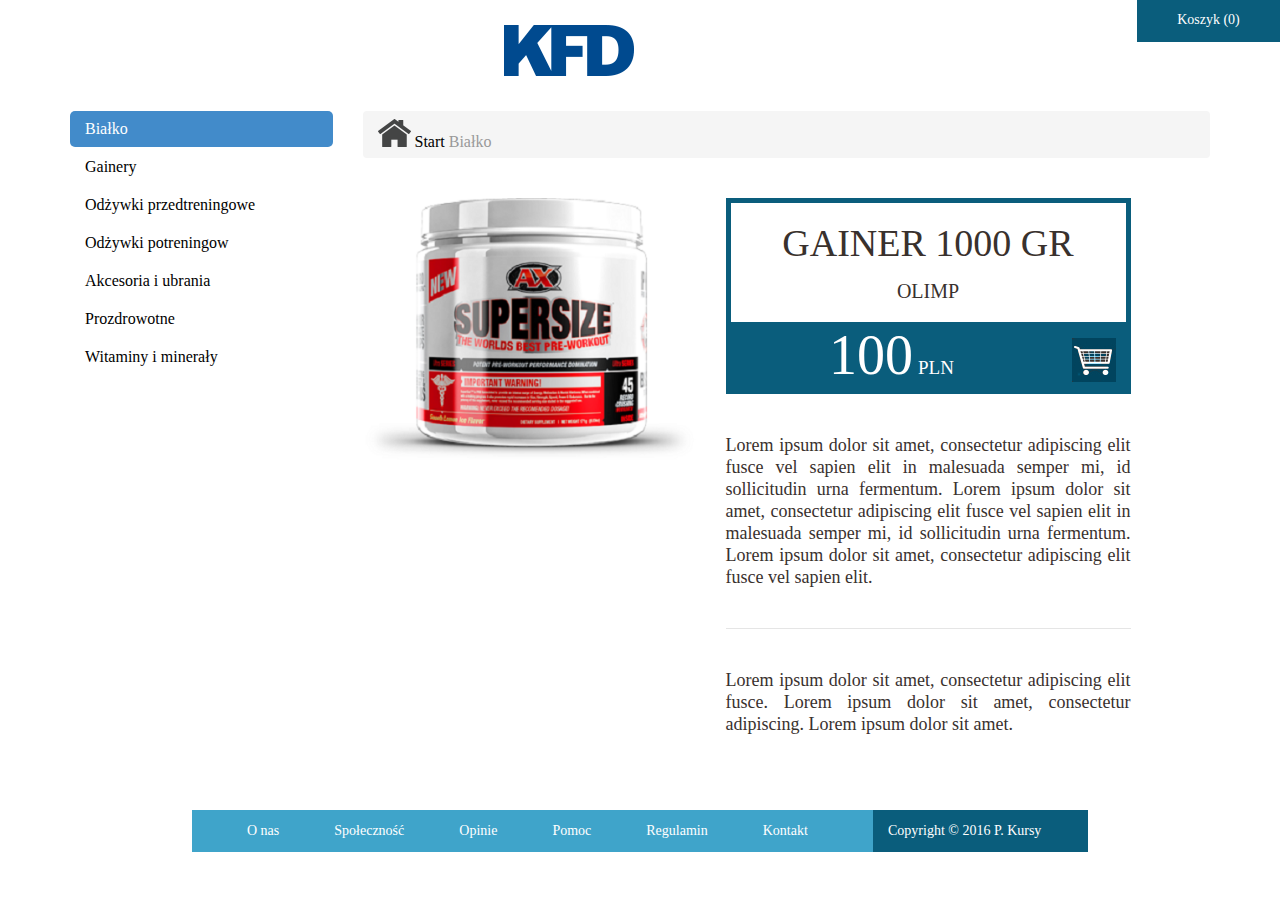
==== SklepInternetowy/SklepInternetowy/Prototype/Product.html @ 42f61ee2 "Added Content" ====
﻿<!DOCTYPE html>
<html xmlns="http://www.w3.org/1999/xhtml">
<head>
    <title></title>
    
	<link href="../Content/bootstrap.min.css" rel="stylesheet">
	<link href="../Content/Site.css" rel="stylesheet" />
</head>
<body>
    <header>
        <div style="overflow: hidden;">			
            <a id="koszykHeaderLink" href="link">
                Koszyk (0)
                <span></span>
            </a>
			<a id="indexHeaderLogo" href="link">
				<img src="../Content/Images/logo.png" class="center" />
			</a>
        </div>      
    </header>
	
	
<div class="container">
<div class="row">
    <div class="col-md-3">
      <ul class="nav nav-pills nav-stacked">
        <li class="active"><a href="#">Białko</a></li>
        <li><a href="#">Gainery</a></li>
        <li><a href="#">Odżywki przedtreningowe</a></li>
		<li><a href="#">Odżywki potreningow</a></li>
		<li><a href="#">Akcesoria i ubrania</a></li>
		<li><a href="#">Prozdrowotne</a></li>
		<li><a href="#">Witaminy i minerały</a></li>
      </ul>
    </div>
        
		
		
<div class="col-md-9">
            <nav class="breadcrumb">
		<img src="../Content/Images/minihouse.png" />
  <a class="breadcrumb-item" href="#">Start</a>
  
  <span class="breadcrumb-item active">Białko</span>
</nav>
            <section id="SekcjaKurs">
                <div id="KursLewa" >
                    <img src="../Content/Products/preworkout.png" />
                </div>
                <div id="KursPrawa">
                    <div id="KursNazwa">
                        <h1>
                            Gainer 1000 gr
                        </h1>
                        <h2>
                            OLIMP
                        </h2>
                    </div>
                    <div id="KursCena">
                        <div>
                            100<span>PLN</span>
                        </div>
                        <a href="link"></a>
                    </div>
                    <div id="KursOpis">
                        Lorem ipsum dolor sit amet, consectetur adipiscing elit fusce vel sapien elit in malesuada semper mi, id sollicitudin urna fermentum.
						Lorem ipsum dolor sit amet, consectetur adipiscing elit fusce vel sapien elit in malesuada semper mi, id sollicitudin urna fermentum.
						Lorem ipsum dolor sit amet, consectetur adipiscing elit fusce vel sapien elit.
                    </div>
                    <div id="KursInfo">
                        Lorem ipsum dolor sit amet, consectetur adipiscing elit fusce.
						Lorem ipsum dolor sit amet, consectetur adipiscing.
						Lorem ipsum dolor sit amet.
                    </div>
 
                </div>
            </section>
        </div>
    </div>
	</div>
	

    <footer>
        <nav>
            <ul>
                <li><a href="link">O nas</a></li>
				<li><a href="link">Społeczność</a></li>
				<li><a href="link">Opinie</a></li>            
                <li><a href="link">Pomoc</a></li>
                <li><a href="link">Regulamin</a></li>
				<li><a href="link">Kontakt</a></li>
            </ul>
        </nav>
			<div id="footerLogo">
        </div>
        <div id="footerCopyright">
            Copyright &copy; 2016 P. Kursy
        </div>
    </footer>
</body>
</html>
---- SklepInternetowy/SklepInternetowy/Content/Site.css ----
﻿html, body, div, span, object, iframe,
h1, h2, h3, h4, h5, h6, p, blockquote, pre,
abbr, address, cite, code,
del, dfn, em, img, ins, kbd, q, samp,
small, strong, sub, sup, var,
b, i,
dl, dt, dd, ol, ul, li,
fieldset, form, label, legend,
table, caption, tbody, tfoot, thead, tr, th, td,
article, aside, canvas, details, figcaption, figure,
footer, header, hgroup, menu, nav, section, summary,
time, mark, audio, video {
    margin: 0;
    padding: 0;
    border: 0;
    outline: 0;
    font-size: 100%;
    vertical-align: baseline;
    background: transparent;
}

body {
    line-height: 1;
}

input, select, textarea, button {
    font-family: inherit;
}

article, aside, details, figcaption, figure,
footer, header, hgroup, menu, nav, section {
    display: block;
}

    nav ul {
        list-style: none;
    }

blockquote, q {
    quotes: none;
}

    blockquote:before, blockquote:after,
    q:before, q:after {
        content: '';
        content: none;
    }

a {
    margin: 0;
    padding: 0;
    font-size: 100%;
    vertical-align: baseline;
    background: transparent;
}

/* change colours to suit your needs */
ins {
    background-color: #ff9;
    color: #000;
    text-decoration: none;
}

/* change colours to suit your needs */
mark {
    background-color: #ff9;
    color: #000;
    font-style: italic;
    font-weight: bold;
}

del {
    text-decoration: line-through;
}

abbr[title], dfn[title] {
    border-bottom: 1px dotted;
    cursor: help;
}

table {
    border-collapse: collapse;
    border-spacing: 0;
}

/* change border colour to suit your needs */
hr {
    display: block;
    height: 1px;
    border: 0;
    border-top: 1px solid #DADADA;
    margin: 1em 0;
    padding: 0;
}

input, select {
    vertical-align: middle;
}

/* Main page styles */

body {
    width: auto;
    margin: auto;
    font-family: 'Segoe UI';
}

a:hover, a:visited, a:link, a:active {
    text-decoration: none;
    color: black;
}


.clearfix:after {
    content: "";
    display: table;
    clear: both;
}

.center {
    display: block;
    margin-left: auto;
    margin-right: auto;
}

.hidden {
    display: none;
}


.navbar {
    position: relative;
    z-index: 1000;
    min-height: 50px;
    margin-bottom: 20px;
    border: 1px solid transparent;
    width: 70%;
    margin-left: auto;
    margin-right: auto;
}

.invisible {
    visibility: hidden;
}

#koszykHeaderLink {
    width: 143px;
    height: 42px;
    background-color: #0a5d7c;
    color: white;
    float: right;
    line-height: 40px;
    font-size: 14px;
    text-align: center;
}


    #koszykHeaderLink > #koszyk-header-logo {
        width: 42px;
        height: 42px;
        background-color: #585858;
        float: right;
        background-image: url(../Content/Images/koszyk_white.png);
        background-repeat: no-repeat;
        background-position: center;
    }

#indexHeaderLogo {
    margin-top: 25px;
    margin-bottom: 35px;
    display: block;
}

#baner{
    vertical-align: top;
}








#SekcjaKurs {
    width: 768px;
    float: left;
    margin-top: 20px;
}

#KursLewa {
    width: 335px;
    float: left;
    margin-right: 28px;
}

    #KursLewa img {
        height: 335px;
        float: left;
        display: block;
        width: 100%;
        height: 100%;
    }

#product-details-share {
    margin-top: 40px;
    margin-left: 62px;
    text-align: center;
    display: block;
    float: left;
    width: 280px;
}

    #product-details-share a {
        margin-top: 30px;
        background-repeat: no-repeat;
        background-position: center;
        width: 60px;
        height: 60px;
        float: left;
    }

    #product-details-share > div {
        width: 1px;
        height: 120px;
        border-left: 1px solid #E5E5E5;
        float: left;
    }

    #product-details-share a:first-child {
        margin-right: 50px;
        background-image: url(../Content/Images/fb-share.png);
    }

    #product-details-share a:last-child {
        margin-left: 50px;
        background-image: url(../Content/Images/twitter-share.png);
    }

#KursPrawa {
    float: left;
    width: 405px;
}

    #KursPrawa #KursNazwa {
        border: 5px solid #0a5d7c;
    }

        #KursPrawa #KursNazwa > h1 {
            margin-top: 20px;
            font-family: 'Segoe UI Light';
            font-size: 38px;
            text-transform: uppercase;
            font-weight: normal;
            color: #39312d;
            text-align: center;
        }

        #KursPrawa #KursNazwa > h2 {
            margin-top: 15px;
            margin-bottom: 20px;
            font-size: 20px;
            font-family: 'Segoe UI Light';
            text-transform: uppercase;
            font-weight: normal;
            color: #39312d;
            text-align: center;
        }

#KursCena {
    overflow: hidden;
}

    #KursCena > div {
        float: left;
        width: 332px;
        height: 67px;
        text-align: center;
        background-color: #0a5d7c;
        color: white;
        font-size: 56px;
        line-height: 56px;
        font-weight: normal;
    }

        #KursCena > div > span {
            font-size: 19px;
            font-family: 'Segoe UI Light';
            margin-left: 5px;
        }

    #KursCena > a {
        float: left;
        width: 73px;
        height: 67px;
        background-color: #0a5d7c;
        background-image: url(../Content/Images/koszyk-details.png);
        background-repeat: no-repeat;
        background-position: center center;
    }

#KursOpis {
    font-size: 18px;
    line-height: 22px;
    color: #39312E;
    margin-top: 40px;
    margin-bottom: 40px;
    text-align: justify;
}

#KursInfo {
    font-size: 18px;
    line-height: 22px;
    color: #39312E;
    margin-top: 40px;
    text-align: justify;
    border-top: 1px solid #E5E5E5;
    padding-top: 40px;
}

#SekcjaListaKategori {
    width: 768px;
    margin-top: 20px;
}

ul.duzaListaKursy li {
    width: 333.33px;
    height: 333.33px;
}

    ul.duzaListaKursy li a h1 {
        top: 45%;
    }

    ul.duzaListaKursy li a:hover h1 {
        top: 46%;
    }

ul.MalaListaKategorii li {
    width: 256px;
    height: 256px;
}

    ul.MalaListaKategorii li a h1 {
        top: 40%;
    }

    ul.MalaListaKategorii li a:hover h1 {
        top: 41%;
    }


ul.KursyTrzyKolumny {
    overflow: hidden;
    list-style-type: none;
    font-size: 18px;
}

    ul.KursyTrzyKolumny li {
        float: left;
        position: relative;
        /*opacity: 0.2;*/
    }

        ul.KursyTrzyKolumny li article {
            height: 100%;
        }

        ul.KursyTrzyKolumny li a.dodajDoKoszykaLink {
            position: absolute;
            right: 0;
            bottom: 0;
        }

            ul.KursyTrzyKolumny li a.dodajDoKoszykaLink img {
                z-index: 2;
                position: relative;
                vertical-align: top;
            }

        ul.KursyTrzyKolumny li a.kursSzczegolyLink {
            display: block;
            height: 100%;
        }

        ul.KursyTrzyKolumny li a h1 {
            background-color: rgba(255, 255, 255, 0.2);
            vertical-align: central;
            padding-top: 10px;
            padding-bottom: 10px;
            text-align: center;
            position: absolute;
            width: 100%;
            font-weight: normal;
            /* More intensive album title */
            /* font-family: 'Segoe UI Semibold', 'Segoe WP', 'Segoe UI'; */
            -webkit-transition: all 1s ease;
            -o-transition: all 1s ease;
            -moz-transition: all 1s ease;
            transition: all 1s ease;
        }

        ul.KursyTrzyKolumny li a:hover h1 {
            background-color: rgba(255, 255, 255, 0.85);
            -webkit-transition: all 0.5s ease;
            -o-transition: all 0.5s ease;
            -moz-transition: all 0.5s ease;
            transition: all 0.5s ease;
        }

        ul.KursyTrzyKolumny li a img.kurs {
            position: absolute;
            top: 0;
            left: 0;
            height: 100%;
            width: 100%;
            z-index: -1;
            opacity: 0.1;
            -webkit-transition: opacity 0.5s ease;
            -o-transition: opacity 0.5s ease;
            -moz-transition: opacity 0.5s ease;
            transition: opacity 0.5s ease;
        }

        ul.KursyTrzyKolumny li a:hover img.kurs {
            opacity: 0.8;
            -webkit-transition: opacity 1s ease;
            -o-transition: opacity 1s ease;
            -moz-transition: opacity 1s ease;
            transition: opacity 1s ease;
        }

ul.duzaListaKursy-bottom li {
    width: 333.33px;
    height: 333.33px;
    font-size: 15px;
}

    ul.duzaListaKursy-bottom li a h1 {
        bottom: 0px;
    }


ul.TrzyKolumnyList {
    overflow: hidden;
    list-style-type: none;
    font-size: 18px;
}

    ul.TrzyKolumnyList li {
        float: left;
        position: relative;
        /*opacity: 0.2;*/
    }

        ul.TrzyKolumnyList li article {
            height: 100%;
        }


        ul.TrzyKolumnyList li a.kursSzczegolyLink {
            display: block;
            height: 100%;
        }

        ul.TrzyKolumnyList li a h1 {
            background-color: rgba(255, 255, 255, 0);
            vertical-align: central;
            padding-top: 10px;
            padding-bottom: 10px;
            text-align: center;
            position: absolute;
            width: 100%;
            font-weight: normal;
            background-color: rgba(255, 255, 255, 0.85);
        }

        ul.TrzyKolumnyList li a:hover h1 {
            background-color: rgba(255, 255, 255, 0.85);
        }

        ul.TrzyKolumnyList li a img.kurs {
            position: absolute;
            top: 0;
            left: 0;
            height: 100%;
            width: 100%;
            z-index: -1;
        }

        ul.TrzyKolumnyList li a:hover img.kurs {
        }

.manageHeader {
    margin-bottom: 30px;
}

#zamowienia-table {
    width: 100%;
    font-size: 14px;
    line-height: 17px;
}

    #zamowienia-table tr.noweZamowienie:nth-child(3n+1) {
        background-color: #fff5bd;
        -moz-transition-duration: 3s;
        -o-transition-duration: 3s;
        -webkit-transition-duration: 3s;
        transition-duration: 3s;
    }

    #zamowienia-table tr:nth-child(3n+1) {
        background-color: #f1f1f1;
        -moz-transition-duration: 3s;
        -o-transition-duration: 3s;
        -webkit-transition-duration: 3s;
        transition-duration: 3s;
    }

        #zamowienia-table tr:nth-child(3n+1) td {
            padding: 10px;
        }

        #zamowienia-table tr:nth-child(3n) td {
            height: 35px;
        }

#search-form {
    float: right;
    padding: 2px 5px 2px 2px;
    border: 1px solid #e0e0e0;
}

    #search-form input[type=search] {
        border: none;
        height: 25px;
        width: 224px;
    }

    #search-form input[type=submit] {
        width: 20px;
        border: none;
        height: 20px;
        padding: 5px;
        background-size: 100% 100%;
        background: transparent url(Images/searchlogo.png) no-repeat;
    }

div.newFlag {
    background-image: url(Images/new.png);
    background-repeat: no-repeat;
    display: block;
    width: 100%;
    height: 100%;
    position: absolute;
    top: 0;
    left: 0;
}

div.bestsellerFlag {
    background-image: url(Images/bestseller.png);
    background-repeat: no-repeat;
    display: block;
    width: 100%;
    height: 100%;
    position: absolute;
    top: 0;
    left: 0;
}


div.SekcjaHeader {
    border-bottom: 1px solid #DADADA;
    margin-bottom: 25px;
}

    div.SekcjaHeader h1 {
    font-size: 22px;
    font-weight: bold;
    font-family: Segoe UI SemiBold;
    text-align: center;
    margin-bottom: 15px;
}
    }

#koszykTabela {
    width: 100%;
    border-collapse: collapse;
}

    #koszykTabela tr {
        border-bottom: 1px solid #DADADA;
    }

        #koszykTabela tr td {
            padding-top: 25px;
            padding-bottom: 25px;
            vertical-align: middle;
        }

            #koszykTabela tr td img {
                width: 138px;
                height: 138px;
            }

            #koszykTabela tr td:nth-child(1) {
                width: 138px;
                height: 138px;
                vertical-align: middle;
            }

            #koszykTabela tr td:nth-child(2) {
                width: 300px;
                padding-left: 15px;
                text-align: left;
            }

            #koszykTabela tr td:nth-child(3) {
                width: 60px;
                text-align: center;
            }

            #koszykTabela tr td:nth-child(4) {
                width: 160px;
                text-align: center;
            }

            #koszykTabela tr td:nth-child(5) {
                width: 70px;
                text-align: center;
            }

#koszyk-empty-message {
    margin-top: 50px;
    margin-bottom: 50px;
    margin-left: auto;
    margin-right: auto;
    text-align: center;
}

.SekcjaPrzyciski {
    overflow: hidden;
}

    .SekcjaPrzyciski :nth-child(1) {
        float: left;
    }

    .SekcjaPrzyciski :nth-child(2) {
        float: right;
    }

#CenaCalkowita {
    width: 100%;
    text-align: right;
    margin-top: 25px;
    margin-bottom: 60px;
    font-family: 'Segoe UI SemiBold';
    font-size: 18px;
}

.PrzyciskLink {
    height: 40px;
    background-color: #0a5d7c;
    color: #dfdfdf;
    text-transform: uppercase;
    font-size: 18px;
    line-height: 38px;
    padding: 2px 15px 2px 15px;
    text-align: center;
    vertical-align: middle;
}

input.PrzyciskLink {
    border: 0;
    line-height: 38px;
    height: 44px;
    cursor: pointer;
}

a.PrzyciskLink:visited, a.PrzyciskLink:link, a.PrzyciskLink:active {
    color: #dfdfdf;
}

#checkout-address-table {
    margin-left: 20px;
    margin-top: 50px;
    margin-bottom: 50px;
    border-style: none;
}

    #checkout-address-table tr {
        height: 40px;
    }

        #checkout-address-table tr td {
            vertical-align: middle;
        }

            #checkout-address-table tr td:first-child {
                padding-right: 50px;
                vertical-align: middle;
            }

            #checkout-address-table tr td:nth-child(2) {
                vertical-align: middle;
            }

            #checkout-address-table tr td:nth-child(3) {
                padding-left: 10px;
                font-size: 15px;
                color: red;
            }

    #checkout-address-table input {
        border: 1px solid gray;
        width: 250px;
        height: 20px;
        padding: 5px;
    }

    #checkout-address-table textarea {
        width: 250px;
        border: 1px solid gray;
        padding: 5px;
        margin-top: 5px;
    }

#userdata-address-table {
    margin-left: auto;
    margin-right: auto;
    text-align: left;
    margin-top: 50px;
    margin-bottom: 50px;
    border-style: none;
}

    #userdata-address-table tr {
        height: 40px;
    }

        #userdata-address-table tr td {
            vertical-align: middle;
        }

            #userdata-address-table tr td:first-child {
                padding-right: 50px;
                vertical-align: middle;
            }

            #userdata-address-table tr td:nth-child(2) {
                vertical-align: middle;
            }

            #userdata-address-table tr td:nth-child(3) {
                padding-left: 10px;
                font-size: 15px;
                color: red;
            }

    #userdata-address-table input {
        border: 1px solid gray;
        width: 250px;
        height: 20px;
        padding: 5px;
    }

    #userdata-address-table textarea {
        width: 250px;
        border: 1px solid gray;
        padding: 5px;
        margin-top: 5px;
    }

#albumedit-address-table {
    margin-left: auto;
    margin-right: auto;
    text-align: left;
    margin-top: 50px;
    margin-bottom: 50px;
    border-style: none;
}

    #albumedit-address-table tr {
        height: 40px;
    }

        #albumedit-address-table tr td {
            vertical-align: middle;
        }

            #albumedit-address-table tr td:first-child {
                padding-right: 50px;
                vertical-align: middle;
            }

            #albumedit-address-table tr td:nth-child(2) {
                vertical-align: middle;
            }

            #albumedit-address-table tr td:nth-child(3) {
                padding-left: 10px;
                font-size: 15px;
                color: red;
            }

    #albumedit-address-table input {
        border: 1px solid gray;
        width: 250px;
        height: 20px;
        padding: 5px;
    }

    #albumedit-address-table textarea {
        width: 250px;
        border: 1px solid gray;
        padding: 5px;
        margin-top: 5px;
    }

    #albumedit-address-table select {
        width: 100%;
        height: 30px;
    }

div.upload {
    width: 157px;
    height: 57px;
    background: url(Images/upload.png);
    overflow: hidden;
    text-align: center;
    margin-left: auto;
    margin-right: auto;
    margin-top: 20px;
}

div.upload input {
    display: block !important;
    width: 157px !important;
    height: 57px !important;
    opacity: 0 !important;
    overflow: hidden !important;
}

#login-error {
    color: red;
    margin-top: 25px;
    text-align: center;
}


    #login-error .validation-summary-errors li {
        list-style-type: none;
        font-size: 14px;
    }

.error-summary-centered{
    text-align: center;
}

.error-summary-centered .validation-summary-errors li {
        list-style-type: none;
        font-size: 14px;
    }

#login-table {
    margin-left: 20px;
    margin-top: 50px;
    margin-bottom: 20px;
    border-style: none;
}

    #login-table tr {
        height: 40px;
    }

        #login-table tr td {
            vertical-align: middle;
        }

        #login-table tr:not(:nth-child(3)) td:first-child {
            padding-right: 50px;
            vertical-align: middle;
        }

        #login-table tr td:nth-child(2) {
            vertical-align: middle;
        }

        #login-table tr td:nth-child(3) {
            padding-left: 10px;
            font-size: 15px;
            color: red;
        }

        #login-table tr:nth-child(3) td {
            text-align: right;
            padding: 10px;
        }

    #login-table input {
        border: 1px solid gray;
        width: 250px;
        height: 20px;
        padding: 5px;
    }

        #login-table input[type=checkbox] {
            width: 40px;
        }

    #login-table textarea {
        width: 250px;
        border: 1px solid gray;
        padding: 5px;
        margin-top: 5px;
    }

    #login-table .login-validation-message {
        margin-bottom: 7px;
        color: red !important;
        font-size: 14px;
    }

    #login-table .text-danger {
        text-decoration: none;
    }

#login-header {
}

    #login-header div {
        line-height: 40px;
        padding-right: 15px;
        color: #39312e;
        font-size: 10pt;
        float: right;
    }

#password-table {
    margin-left: 20px;
    margin-top: 50px;
    margin-bottom: 50px;
    border-style: none;
}

    #password-table tr {
        height: 40px;
    }

        #password-table tr td {
            vertical-align: middle;
        }

        #password-table tr:not(:nth-child(3)) td:first-child {
            padding-right: 50px;
            vertical-align: middle;
        }

        #password-table tr td:nth-child(2) {
            vertical-align: middle;
        }

        #password-table tr td:nth-child(3) {
            padding-left: 10px;
            font-size: 15px;
            color: red;
        }

    #password-table input {
        border: 1px solid gray;
        width: 250px;
        height: 20px;
        padding: 5px;
    }

        #password-table input[type=checkbox] {
            width: 40px;
        }

    #password-table textarea {
        width: 250px;
        border: 1px solid gray;
        padding: 5px;
        margin-top: 5px;
    }

    #password-table .login-validation-message {
        margin-bottom: 7px;
        color: red !important;
        font-size: 14px;
    }

    #password-table .text-danger {
        text-decoration: none;
    }

.manage-error {
    color: red;
    margin-top: 25px;
    text-align: center;
}

    .manage-error .validation-summary-errors li {
        list-style-type: none;
        font-size: 14px;
    }

.manage-message {
    color: darkgreen;
    margin-top: 25px;
    text-align: center;
}

 .manageLink {
            height: 42px;
            float: left;
            line-height: 40px;
            font-size: 14px;
            padding-left: 40px;
            padding-right: 10px;
            background-color: #0a5d7c;
            color: white;
        }

a.manageLink, a.manageLink:hover, a.manageLink:visited {
            color: white;
        }

.SekcjaKoszyk .validation-summary-errors {
    color: red;
    margin-left: 30px;
    margin-bottom: 40px;
    margin-top: 40px;
}

footer {
    width: 70%;
    height: 42px;
    background-color: #3fa4ca;
    margin-top: 75px;
    /*overflow: hidden;*/
	margin-left: auto;
	margin-right:auto;
}

    footer nav {
        display: table;
        overflow: hidden;
        height: 100%;
        float: left;
    }

        footer nav ul {
            display: table-cell;
            vertical-align: middle;
        }

            footer nav ul li {
                font-size: 14px;
                color: white;
                float: left;
                margin-left: 55px;
            }

                footer nav ul li a, footer nav ul li a:hover, footer nav ul li a:visited, footer nav ul li a:active, footer nav ul li a:link {
                    color: white;
                }

                    footer nav ul li a:hover {
                        text-decoration: underline;
                        color: white;
                    }

                    footer nav ul li a:visited {
                        color: white;
                    }

    footer #footerLogo {
        float: right;
        margin-top: 8px;
    }

    footer #footerCopyright {
        width: 215px;
        float: right;
        background-color: #0a5d7c;
        line-height: 42px;
        height: 100%;
        font-size: 14px;
        color: white;
        padding-left: 15px;
    }

.submitLink {
    background-color: transparent;
    border: none !important;
    color: black;
    cursor: pointer;
    font-size: 16px;
    text-align: right;
}
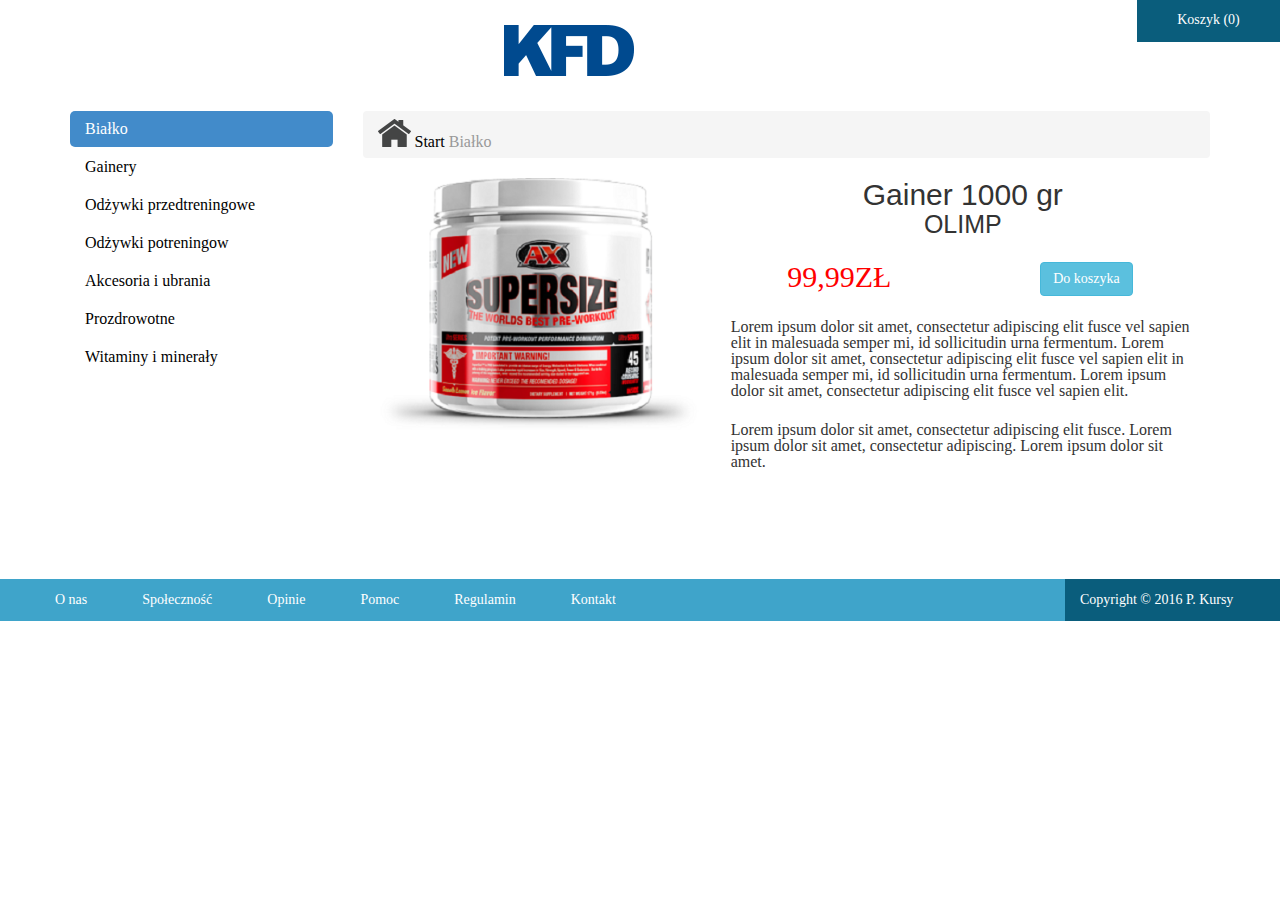
==== commit a1e809a8: "Added DetailsView" ====
--- a/SklepInternetowy/SklepInternetowy/Prototype/Product.html
+++ b/SklepInternetowy/SklepInternetowy/Prototype/Product.html
@@ -43,40 +43,56 @@
   
   <span class="breadcrumb-item active">Białko</span>
 </nav>
-            <section id="SekcjaKurs">
-                <div id="KursLewa" >
-                    <img src="../Content/Products/preworkout.png" />
+
+
+            <div class="col-md-5">
+                    <img src="../Content/Products/preworkout.png" style="width:100%;height:100%" />
                 </div>
-                <div id="KursPrawa">
-                    <div id="KursNazwa">
-                        <h1>
+                <div class="col-md-7">
+                    <div class="row">
+					<div class="col-md-12">
+                        <h1 id="product-name">
                             Gainer 1000 gr
                         </h1>
-                        <h2>
+                        <h2 id="producer-name">
                             OLIMP
                         </h2>
-                    </div>
-                    <div id="KursCena">
-                        <div>
-                            100<span>PLN</span>
-                        </div>
-                        <a href="link"></a>
-                    </div>
-                    <div id="KursOpis">
+                   </div>
+				   </div>
+				   <div class="row" id="row-margin">
+				   <div class="col-md-6" id="product-price">
+				   
+                            99,99<span>ZŁ</span>
+							
+					</div>
+					<div class="col-md-6" id="button-center">
+							<button type="button" class="btn btn-info">Do koszyka</button>
+					</div>
+					</div>
+					
+					
+                        
+                    
+                    <div class="row" id="row-margin">
+					<div class="col-md-12">
                         Lorem ipsum dolor sit amet, consectetur adipiscing elit fusce vel sapien elit in malesuada semper mi, id sollicitudin urna fermentum.
 						Lorem ipsum dolor sit amet, consectetur adipiscing elit fusce vel sapien elit in malesuada semper mi, id sollicitudin urna fermentum.
 						Lorem ipsum dolor sit amet, consectetur adipiscing elit fusce vel sapien elit.
                     </div>
-                    <div id="KursInfo">
+					</div>
+                    <div class="row" id="row-margin">
+					<div class="col-md-12">
                         Lorem ipsum dolor sit amet, consectetur adipiscing elit fusce.
 						Lorem ipsum dolor sit amet, consectetur adipiscing.
 						Lorem ipsum dolor sit amet.
                     </div>
+					</div>
  
                 </div>
-            </section>
-        </div>
+           
+        
     </div>
+	</div>
 	</div>
 	
 
--- a/SklepInternetowy/SklepInternetowy/Content/Site.css
+++ b/SklepInternetowy/SklepInternetowy/Content/Site.css
@@ -10,1093 +10,1046 @@
 article, aside, canvas, details, figcaption, figure,
 footer, header, hgroup, menu, nav, section, summary,
 time, mark, audio, video {
-    margin: 0;
-    padding: 0;
-    border: 0;
-    outline: 0;
-    font-size: 100%;
-    vertical-align: baseline;
-    background: transparent;
+	margin: 0;
+	padding: 0;
+	border: 0;
+	outline: 0;
+	font-size: 100%;
+	vertical-align: baseline;
+	background: transparent;
 }
 
 body {
-    line-height: 1;
+	line-height: 1;
 }
 
 input, select, textarea, button {
-    font-family: inherit;
+	font-family: inherit;
 }
 
 article, aside, details, figcaption, figure,
 footer, header, hgroup, menu, nav, section {
-    display: block;
-}
-
-    nav ul {
-        list-style: none;
-    }
+	display: block;
+}
+
+	nav ul {
+		list-style: none;
+	}
 
 blockquote, q {
-    quotes: none;
-}
-
-    blockquote:before, blockquote:after,
-    q:before, q:after {
-        content: '';
-        content: none;
-    }
+	quotes: none;
+}
+
+	blockquote:before, blockquote:after,
+	q:before, q:after {
+		content: '';
+		content: none;
+	}
 
 a {
-    margin: 0;
-    padding: 0;
-    font-size: 100%;
-    vertical-align: baseline;
-    background: transparent;
+	margin: 0;
+	padding: 0;
+	font-size: 100%;
+	vertical-align: baseline;
+	background: transparent;
 }
 
 /* change colours to suit your needs */
 ins {
-    background-color: #ff9;
-    color: #000;
-    text-decoration: none;
+	background-color: #ff9;
+	color: #000;
+	text-decoration: none;
 }
 
 /* change colours to suit your needs */
 mark {
-    background-color: #ff9;
-    color: #000;
-    font-style: italic;
-    font-weight: bold;
+	background-color: #ff9;
+	color: #000;
+	font-style: italic;
+	font-weight: bold;
 }
 
 del {
-    text-decoration: line-through;
+	text-decoration: line-through;
 }
 
 abbr[title], dfn[title] {
-    border-bottom: 1px dotted;
-    cursor: help;
+	border-bottom: 1px dotted;
+	cursor: help;
 }
 
 table {
-    border-collapse: collapse;
-    border-spacing: 0;
+	border-collapse: collapse;
+	border-spacing: 0;
 }
 
 /* change border colour to suit your needs */
 hr {
-    display: block;
-    height: 1px;
-    border: 0;
-    border-top: 1px solid #DADADA;
-    margin: 1em 0;
-    padding: 0;
+	display: block;
+	height: 1px;
+	border: 0;
+	border-top: 1px solid #DADADA;
+	margin: 1em 0;
+	padding: 0;
 }
 
 input, select {
-    vertical-align: middle;
+	vertical-align: middle;
 }
 
 /* Main page styles */
 
 body {
-    width: auto;
-    margin: auto;
-    font-family: 'Segoe UI';
+	width: auto;
+	margin: auto;
+	font-family: 'Segoe UI';
 }
 
 a:hover, a:visited, a:link, a:active {
-    text-decoration: none;
-    color: black;
+	text-decoration: none;
+	color: black;
 }
 
 
 .clearfix:after {
-    content: "";
-    display: table;
-    clear: both;
+	content: "";
+	display: table;
+	clear: both;
 }
 
 .center {
-    display: block;
-    margin-left: auto;
-    margin-right: auto;
+	display: block;
+	margin-left: auto;
+	margin-right: auto;
 }
 
 .hidden {
-    display: none;
+	display: none;
 }
 
 
 .navbar {
-    position: relative;
-    z-index: 1000;
-    min-height: 50px;
-    margin-bottom: 20px;
-    border: 1px solid transparent;
-    width: 70%;
-    margin-left: auto;
-    margin-right: auto;
+	position: relative;
+	z-index: 1000;
+	min-height: 50px;
+	margin-bottom: 20px;
+	border: 1px solid transparent;
+	width: 70%;
+	margin-left: auto;
+	margin-right: auto;
 }
 
 .invisible {
-    visibility: hidden;
+	visibility: hidden;
 }
 
 #koszykHeaderLink {
-    width: 143px;
-    height: 42px;
-    background-color: #0a5d7c;
-    color: white;
-    float: right;
-    line-height: 40px;
-    font-size: 14px;
-    text-align: center;
-}
-
-
-    #koszykHeaderLink > #koszyk-header-logo {
-        width: 42px;
-        height: 42px;
-        background-color: #585858;
-        float: right;
-        background-image: url(../Content/Images/koszyk_white.png);
-        background-repeat: no-repeat;
-        background-position: center;
-    }
+	width: 143px;
+	height: 42px;
+	background-color: #0a5d7c;
+	color: white;
+	float: right;
+	line-height: 40px;
+	font-size: 14px;
+	text-align: center;
+}
+
+
+	#koszykHeaderLink > #koszyk-header-logo {
+		width: 42px;
+		height: 42px;
+		background-color: #585858;
+		float: right;
+		background-image: url(../Content/Images/koszyk_white.png);
+		background-repeat: no-repeat;
+		background-position: center;
+	}
 
 #indexHeaderLogo {
-    margin-top: 25px;
-    margin-bottom: 35px;
-    display: block;
+	margin-top: 25px;
+	margin-bottom: 35px;
+	display: block;
 }
 
 #baner{
-    vertical-align: top;
-}
-
-
-
-
-
-
+	vertical-align: top;
+}
 
 
 #SekcjaKurs {
-    width: 768px;
-    float: left;
-    margin-top: 20px;
+	width: 768px;
+	float: left;
+	margin-top: 20px;
 }
 
 #KursLewa {
-    width: 335px;
-    float: left;
-    margin-right: 28px;
-}
-
-    #KursLewa img {
-        height: 335px;
-        float: left;
-        display: block;
-        width: 100%;
-        height: 100%;
-    }
+	width: 335px;
+	float: left;
+	margin-right: 28px;
+}
+
+	#KursLewa img {
+		height: 335px;
+		float: left;
+		display: block;
+		width: 100%;
+		height: 100%;
+	}
 
 #product-details-share {
-    margin-top: 40px;
-    margin-left: 62px;
-    text-align: center;
-    display: block;
-    float: left;
-    width: 280px;
-}
-
-    #product-details-share a {
-        margin-top: 30px;
-        background-repeat: no-repeat;
-        background-position: center;
-        width: 60px;
-        height: 60px;
-        float: left;
-    }
-
-    #product-details-share > div {
-        width: 1px;
-        height: 120px;
-        border-left: 1px solid #E5E5E5;
-        float: left;
-    }
-
-    #product-details-share a:first-child {
-        margin-right: 50px;
-        background-image: url(../Content/Images/fb-share.png);
-    }
-
-    #product-details-share a:last-child {
-        margin-left: 50px;
-        background-image: url(../Content/Images/twitter-share.png);
-    }
+	margin-top: 40px;
+	margin-left: 62px;
+	text-align: center;
+	display: block;
+	float: left;
+	width: 280px;
+}
+
+	#product-details-share a {
+		margin-top: 30px;
+		background-repeat: no-repeat;
+		background-position: center;
+		width: 60px;
+		height: 60px;
+		float: left;
+	}
+
+	#product-details-share > div {
+		width: 1px;
+		height: 120px;
+		border-left: 1px solid #E5E5E5;
+		float: left;
+	}
+
+	#product-details-share a:first-child {
+		margin-right: 50px;
+		background-image: url(../Content/Images/fb-share.png);
+	}
+
+	#product-details-share a:last-child {
+		margin-left: 50px;
+		background-image: url(../Content/Images/twitter-share.png);
+	}
 
 #KursPrawa {
-    float: left;
-    width: 405px;
-}
-
-    #KursPrawa #KursNazwa {
-        border: 5px solid #0a5d7c;
-    }
-
-        #KursPrawa #KursNazwa > h1 {
-            margin-top: 20px;
-            font-family: 'Segoe UI Light';
-            font-size: 38px;
-            text-transform: uppercase;
-            font-weight: normal;
-            color: #39312d;
-            text-align: center;
-        }
-
-        #KursPrawa #KursNazwa > h2 {
-            margin-top: 15px;
-            margin-bottom: 20px;
-            font-size: 20px;
-            font-family: 'Segoe UI Light';
-            text-transform: uppercase;
-            font-weight: normal;
-            color: #39312d;
-            text-align: center;
-        }
+	float: left;
+	width: 405px;
+}
+
+	#KursPrawa #KursNazwa {
+		border: 5px solid #0a5d7c;
+	}
+
+		#KursPrawa #KursNazwa > h1 {
+			margin-top: 20px;
+			font-family: 'Segoe UI Light';
+			font-size: 38px;
+			text-transform: uppercase;
+			font-weight: normal;
+			color: #39312d;
+			text-align: center;
+		}
+
+		#KursPrawa #KursNazwa > h2 {
+			margin-top: 15px;
+			margin-bottom: 20px;
+			font-size: 20px;
+			font-family: 'Segoe UI Light';
+			text-transform: uppercase;
+			font-weight: normal;
+			color: #39312d;
+			text-align: center;
+		}
 
 #KursCena {
-    overflow: hidden;
-}
-
-    #KursCena > div {
-        float: left;
-        width: 332px;
-        height: 67px;
-        text-align: center;
-        background-color: #0a5d7c;
-        color: white;
-        font-size: 56px;
-        line-height: 56px;
-        font-weight: normal;
-    }
-
-        #KursCena > div > span {
-            font-size: 19px;
-            font-family: 'Segoe UI Light';
-            margin-left: 5px;
-        }
-
-    #KursCena > a {
-        float: left;
-        width: 73px;
-        height: 67px;
-        background-color: #0a5d7c;
-        background-image: url(../Content/Images/koszyk-details.png);
-        background-repeat: no-repeat;
-        background-position: center center;
-    }
+	overflow: hidden;
+}
+
+	#KursCena > div {
+		float: left;
+		width: 332px;
+		height: 67px;
+		text-align: center;
+		background-color: #0a5d7c;
+		color: white;
+		font-size: 56px;
+		line-height: 56px;
+		font-weight: normal;
+	}
+
+		#KursCena > div > span {
+			font-size: 19px;
+			font-family: 'Segoe UI Light';
+			margin-left: 5px;
+		}
+
+	#KursCena > a {
+		float: left;
+		width: 73px;
+		height: 67px;
+		background-color: #0a5d7c;
+		background-image: url(../Content/Images/koszyk-details.png);
+		background-repeat: no-repeat;
+		background-position: center center;
+	}
 
 #KursOpis {
-    font-size: 18px;
-    line-height: 22px;
-    color: #39312E;
-    margin-top: 40px;
-    margin-bottom: 40px;
-    text-align: justify;
+	font-size: 18px;
+	line-height: 22px;
+	color: #39312E;
+	margin-top: 40px;
+	margin-bottom: 40px;
+	text-align: justify;
 }
 
 #KursInfo {
-    font-size: 18px;
-    line-height: 22px;
-    color: #39312E;
-    margin-top: 40px;
-    text-align: justify;
-    border-top: 1px solid #E5E5E5;
-    padding-top: 40px;
+	font-size: 18px;
+	line-height: 22px;
+	color: #39312E;
+	margin-top: 40px;
+	text-align: justify;
+	border-top: 1px solid #E5E5E5;
+	padding-top: 40px;
 }
 
 #SekcjaListaKategori {
-    width: 768px;
-    margin-top: 20px;
-}
-
-ul.duzaListaKursy li {
-    width: 333.33px;
-    height: 333.33px;
-}
-
-    ul.duzaListaKursy li a h1 {
-        top: 45%;
-    }
-
-    ul.duzaListaKursy li a:hover h1 {
-        top: 46%;
-    }
+	width: 768px;
+	margin-top: 20px;
+}
+
 
 ul.MalaListaKategorii li {
-    width: 256px;
-    height: 256px;
-}
-
-    ul.MalaListaKategorii li a h1 {
-        top: 40%;
-    }
-
-    ul.MalaListaKategorii li a:hover h1 {
-        top: 41%;
-    }
-
-
-ul.KursyTrzyKolumny {
-    overflow: hidden;
-    list-style-type: none;
-    font-size: 18px;
-}
-
-    ul.KursyTrzyKolumny li {
-        float: left;
-        position: relative;
-        /*opacity: 0.2;*/
-    }
-
-        ul.KursyTrzyKolumny li article {
-            height: 100%;
-        }
-
-        ul.KursyTrzyKolumny li a.dodajDoKoszykaLink {
-            position: absolute;
-            right: 0;
-            bottom: 0;
-        }
-
-            ul.KursyTrzyKolumny li a.dodajDoKoszykaLink img {
-                z-index: 2;
-                position: relative;
-                vertical-align: top;
-            }
-
-        ul.KursyTrzyKolumny li a.kursSzczegolyLink {
-            display: block;
-            height: 100%;
-        }
-
-        ul.KursyTrzyKolumny li a h1 {
-            background-color: rgba(255, 255, 255, 0.2);
-            vertical-align: central;
-            padding-top: 10px;
-            padding-bottom: 10px;
-            text-align: center;
-            position: absolute;
-            width: 100%;
-            font-weight: normal;
-            /* More intensive album title */
-            /* font-family: 'Segoe UI Semibold', 'Segoe WP', 'Segoe UI'; */
-            -webkit-transition: all 1s ease;
-            -o-transition: all 1s ease;
-            -moz-transition: all 1s ease;
-            transition: all 1s ease;
-        }
-
-        ul.KursyTrzyKolumny li a:hover h1 {
-            background-color: rgba(255, 255, 255, 0.85);
-            -webkit-transition: all 0.5s ease;
-            -o-transition: all 0.5s ease;
-            -moz-transition: all 0.5s ease;
-            transition: all 0.5s ease;
-        }
-
-        ul.KursyTrzyKolumny li a img.kurs {
-            position: absolute;
-            top: 0;
-            left: 0;
-            height: 100%;
-            width: 100%;
-            z-index: -1;
-            opacity: 0.1;
-            -webkit-transition: opacity 0.5s ease;
-            -o-transition: opacity 0.5s ease;
-            -moz-transition: opacity 0.5s ease;
-            transition: opacity 0.5s ease;
-        }
-
-        ul.KursyTrzyKolumny li a:hover img.kurs {
-            opacity: 0.8;
-            -webkit-transition: opacity 1s ease;
-            -o-transition: opacity 1s ease;
-            -moz-transition: opacity 1s ease;
-            transition: opacity 1s ease;
-        }
-
-ul.duzaListaKursy-bottom li {
-    width: 333.33px;
-    height: 333.33px;
-    font-size: 15px;
-}
-
-    ul.duzaListaKursy-bottom li a h1 {
-        bottom: 0px;
-    }
-
-
-ul.TrzyKolumnyList {
-    overflow: hidden;
-    list-style-type: none;
-    font-size: 18px;
-}
-
-    ul.TrzyKolumnyList li {
-        float: left;
-        position: relative;
-        /*opacity: 0.2;*/
-    }
-
-        ul.TrzyKolumnyList li article {
-            height: 100%;
-        }
-
-
-        ul.TrzyKolumnyList li a.kursSzczegolyLink {
-            display: block;
-            height: 100%;
-        }
-
-        ul.TrzyKolumnyList li a h1 {
-            background-color: rgba(255, 255, 255, 0);
-            vertical-align: central;
-            padding-top: 10px;
-            padding-bottom: 10px;
-            text-align: center;
-            position: absolute;
-            width: 100%;
-            font-weight: normal;
-            background-color: rgba(255, 255, 255, 0.85);
-        }
-
-        ul.TrzyKolumnyList li a:hover h1 {
-            background-color: rgba(255, 255, 255, 0.85);
-        }
-
-        ul.TrzyKolumnyList li a img.kurs {
-            position: absolute;
-            top: 0;
-            left: 0;
-            height: 100%;
-            width: 100%;
-            z-index: -1;
-        }
-
-        ul.TrzyKolumnyList li a:hover img.kurs {
-        }
+	width: 256px;
+	height: 256px;
+}
+
+	ul.MalaListaKategorii li a h1 {
+		top: 40%;
+	}
+
+	ul.MalaListaKategorii li a:hover h1 {
+		top: 41%;
+	}
+
 
 .manageHeader {
-    margin-bottom: 30px;
+	margin-bottom: 30px;
 }
 
 #zamowienia-table {
-    width: 100%;
-    font-size: 14px;
-    line-height: 17px;
-}
-
-    #zamowienia-table tr.noweZamowienie:nth-child(3n+1) {
-        background-color: #fff5bd;
-        -moz-transition-duration: 3s;
-        -o-transition-duration: 3s;
-        -webkit-transition-duration: 3s;
-        transition-duration: 3s;
-    }
-
-    #zamowienia-table tr:nth-child(3n+1) {
-        background-color: #f1f1f1;
-        -moz-transition-duration: 3s;
-        -o-transition-duration: 3s;
-        -webkit-transition-duration: 3s;
-        transition-duration: 3s;
-    }
-
-        #zamowienia-table tr:nth-child(3n+1) td {
-            padding: 10px;
-        }
-
-        #zamowienia-table tr:nth-child(3n) td {
-            height: 35px;
-        }
+	width: 100%;
+	font-size: 14px;
+	line-height: 17px;
+}
+
+	#zamowienia-table tr.noweZamowienie:nth-child(3n+1) {
+		background-color: #fff5bd;
+		-moz-transition-duration: 3s;
+		-o-transition-duration: 3s;
+		-webkit-transition-duration: 3s;
+		transition-duration: 3s;
+	}
+
+	#zamowienia-table tr:nth-child(3n+1) {
+		background-color: #f1f1f1;
+		-moz-transition-duration: 3s;
+		-o-transition-duration: 3s;
+		-webkit-transition-duration: 3s;
+		transition-duration: 3s;
+	}
+
+		#zamowienia-table tr:nth-child(3n+1) td {
+			padding: 10px;
+		}
+
+		#zamowienia-table tr:nth-child(3n) td {
+			height: 35px;
+		}
 
 #search-form {
-    float: right;
-    padding: 2px 5px 2px 2px;
-    border: 1px solid #e0e0e0;
-}
-
-    #search-form input[type=search] {
-        border: none;
-        height: 25px;
-        width: 224px;
-    }
-
-    #search-form input[type=submit] {
-        width: 20px;
-        border: none;
-        height: 20px;
-        padding: 5px;
-        background-size: 100% 100%;
-        background: transparent url(Images/searchlogo.png) no-repeat;
-    }
+	float: right;
+	padding: 2px 5px 2px 2px;
+	border: 1px solid #e0e0e0;
+}
+
+	#search-form input[type=search] {
+		border: none;
+		height: 25px;
+		width: 224px;
+	}
+
+	#search-form input[type=submit] {
+		width: 20px;
+		border: none;
+		height: 20px;
+		padding: 5px;
+		background-size: 100% 100%;
+		background: transparent url(Images/searchlogo.png) no-repeat;
+	}
 
 div.newFlag {
-    background-image: url(Images/new.png);
-    background-repeat: no-repeat;
-    display: block;
-    width: 100%;
-    height: 100%;
-    position: absolute;
-    top: 0;
-    left: 0;
+	background-image: url(Images/new.png);
+	background-repeat: no-repeat;
+	display: block;
+	width: 100px;
+	height: 100px;
+	position: absolute;
+	top: 0;
+	left: 0;
+	z-index:2;
 }
 
 div.bestsellerFlag {
-    background-image: url(Images/bestseller.png);
-    background-repeat: no-repeat;
-    display: block;
-    width: 100%;
-    height: 100%;
-    position: absolute;
-    top: 0;
-    left: 0;
+	background-image: url(Images/bestseller.png);
+	background-repeat: no-repeat;
+	display: block;
+	width: 100px;
+	height: 100px;
+	position: absolute;
+	top: 0;
+	left: 0;
+	z-index: 2;
 }
 
 
 div.SekcjaHeader {
-    border-bottom: 1px solid #DADADA;
-    margin-bottom: 25px;
-}
-
-    div.SekcjaHeader h1 {
-    font-size: 22px;
-    font-weight: bold;
-    font-family: Segoe UI SemiBold;
-    text-align: center;
-    margin-bottom: 15px;
-}
-    }
+	border-bottom: 1px solid #DADADA;
+	margin-bottom: 25px;
+}
+
+	div.SekcjaHeader h1 {
+	font-size: 22px;
+	font-weight: bold;
+	font-family: Segoe UI SemiBold;
+	text-align: center;
+	margin-bottom: 15px;
+}
+	}
 
 #koszykTabela {
-    width: 100%;
-    border-collapse: collapse;
-}
-
-    #koszykTabela tr {
-        border-bottom: 1px solid #DADADA;
-    }
-
-        #koszykTabela tr td {
-            padding-top: 25px;
-            padding-bottom: 25px;
-            vertical-align: middle;
-        }
-
-            #koszykTabela tr td img {
-                width: 138px;
-                height: 138px;
-            }
-
-            #koszykTabela tr td:nth-child(1) {
-                width: 138px;
-                height: 138px;
-                vertical-align: middle;
-            }
-
-            #koszykTabela tr td:nth-child(2) {
-                width: 300px;
-                padding-left: 15px;
-                text-align: left;
-            }
-
-            #koszykTabela tr td:nth-child(3) {
-                width: 60px;
-                text-align: center;
-            }
-
-            #koszykTabela tr td:nth-child(4) {
-                width: 160px;
-                text-align: center;
-            }
-
-            #koszykTabela tr td:nth-child(5) {
-                width: 70px;
-                text-align: center;
-            }
+	width: 100%;
+	border-collapse: collapse;
+}
+
+	#koszykTabela tr {
+		border-bottom: 1px solid #DADADA;
+	}
+
+		#koszykTabela tr td {
+			padding-top: 25px;
+			padding-bottom: 25px;
+			vertical-align: middle;
+		}
+
+			#koszykTabela tr td img {
+				width: 138px;
+				height: 138px;
+			}
+
+			#koszykTabela tr td:nth-child(1) {
+				width: 138px;
+				height: 138px;
+				vertical-align: middle;
+			}
+
+			#koszykTabela tr td:nth-child(2) {
+				width: 300px;
+				padding-left: 15px;
+				text-align: left;
+			}
+
+			#koszykTabela tr td:nth-child(3) {
+				width: 60px;
+				text-align: center;
+			}
+
+			#koszykTabela tr td:nth-child(4) {
+				width: 160px;
+				text-align: center;
+			}
+
+			#koszykTabela tr td:nth-child(5) {
+				width: 70px;
+				text-align: center;
+			}
 
 #koszyk-empty-message {
-    margin-top: 50px;
-    margin-bottom: 50px;
-    margin-left: auto;
-    margin-right: auto;
-    text-align: center;
+	margin-top: 50px;
+	margin-bottom: 50px;
+	margin-left: auto;
+	margin-right: auto;
+	text-align: center;
 }
 
 .SekcjaPrzyciski {
-    overflow: hidden;
-}
-
-    .SekcjaPrzyciski :nth-child(1) {
-        float: left;
-    }
-
-    .SekcjaPrzyciski :nth-child(2) {
-        float: right;
-    }
+	overflow: hidden;
+}
+
+	.SekcjaPrzyciski :nth-child(1) {
+		float: left;
+	}
+
+	.SekcjaPrzyciski :nth-child(2) {
+		float: right;
+	}
 
 #CenaCalkowita {
-    width: 100%;
-    text-align: right;
-    margin-top: 25px;
-    margin-bottom: 60px;
-    font-family: 'Segoe UI SemiBold';
-    font-size: 18px;
+	width: 100%;
+	text-align: right;
+	margin-top: 25px;
+	margin-bottom: 60px;
+	font-family: 'Segoe UI SemiBold';
+	font-size: 18px;
 }
 
 .PrzyciskLink {
-    height: 40px;
-    background-color: #0a5d7c;
-    color: #dfdfdf;
-    text-transform: uppercase;
-    font-size: 18px;
-    line-height: 38px;
-    padding: 2px 15px 2px 15px;
-    text-align: center;
-    vertical-align: middle;
+	height: 40px;
+	background-color: #0a5d7c;
+	color: #dfdfdf;
+	text-transform: uppercase;
+	font-size: 18px;
+	line-height: 38px;
+	padding: 2px 15px 2px 15px;
+	text-align: center;
+	vertical-align: middle;
 }
 
 input.PrzyciskLink {
-    border: 0;
-    line-height: 38px;
-    height: 44px;
-    cursor: pointer;
+	border: 0;
+	line-height: 38px;
+	height: 44px;
+	cursor: pointer;
 }
 
 a.PrzyciskLink:visited, a.PrzyciskLink:link, a.PrzyciskLink:active {
-    color: #dfdfdf;
+	color: #dfdfdf;
 }
 
 #checkout-address-table {
-    margin-left: 20px;
-    margin-top: 50px;
-    margin-bottom: 50px;
-    border-style: none;
-}
-
-    #checkout-address-table tr {
-        height: 40px;
-    }
-
-        #checkout-address-table tr td {
-            vertical-align: middle;
-        }
-
-            #checkout-address-table tr td:first-child {
-                padding-right: 50px;
-                vertical-align: middle;
-            }
-
-            #checkout-address-table tr td:nth-child(2) {
-                vertical-align: middle;
-            }
-
-            #checkout-address-table tr td:nth-child(3) {
-                padding-left: 10px;
-                font-size: 15px;
-                color: red;
-            }
-
-    #checkout-address-table input {
-        border: 1px solid gray;
-        width: 250px;
-        height: 20px;
-        padding: 5px;
-    }
-
-    #checkout-address-table textarea {
-        width: 250px;
-        border: 1px solid gray;
-        padding: 5px;
-        margin-top: 5px;
-    }
+	margin-left: 20px;
+	margin-top: 50px;
+	margin-bottom: 50px;
+	border-style: none;
+}
+
+	#checkout-address-table tr {
+		height: 40px;
+	}
+
+		#checkout-address-table tr td {
+			vertical-align: middle;
+		}
+
+			#checkout-address-table tr td:first-child {
+				padding-right: 50px;
+				vertical-align: middle;
+			}
+
+			#checkout-address-table tr td:nth-child(2) {
+				vertical-align: middle;
+			}
+
+			#checkout-address-table tr td:nth-child(3) {
+				padding-left: 10px;
+				font-size: 15px;
+				color: red;
+			}
+
+	#checkout-address-table input {
+		border: 1px solid gray;
+		width: 250px;
+		height: 20px;
+		padding: 5px;
+	}
+
+	#checkout-address-table textarea {
+		width: 250px;
+		border: 1px solid gray;
+		padding: 5px;
+		margin-top: 5px;
+	}
 
 #userdata-address-table {
-    margin-left: auto;
-    margin-right: auto;
-    text-align: left;
-    margin-top: 50px;
-    margin-bottom: 50px;
-    border-style: none;
-}
-
-    #userdata-address-table tr {
-        height: 40px;
-    }
-
-        #userdata-address-table tr td {
-            vertical-align: middle;
-        }
-
-            #userdata-address-table tr td:first-child {
-                padding-right: 50px;
-                vertical-align: middle;
-            }
-
-            #userdata-address-table tr td:nth-child(2) {
-                vertical-align: middle;
-            }
-
-            #userdata-address-table tr td:nth-child(3) {
-                padding-left: 10px;
-                font-size: 15px;
-                color: red;
-            }
-
-    #userdata-address-table input {
-        border: 1px solid gray;
-        width: 250px;
-        height: 20px;
-        padding: 5px;
-    }
-
-    #userdata-address-table textarea {
-        width: 250px;
-        border: 1px solid gray;
-        padding: 5px;
-        margin-top: 5px;
-    }
+	margin-left: auto;
+	margin-right: auto;
+	text-align: left;
+	margin-top: 50px;
+	margin-bottom: 50px;
+	border-style: none;
+}
+
+	#userdata-address-table tr {
+		height: 40px;
+	}
+
+		#userdata-address-table tr td {
+			vertical-align: middle;
+		}
+
+			#userdata-address-table tr td:first-child {
+				padding-right: 50px;
+				vertical-align: middle;
+			}
+
+			#userdata-address-table tr td:nth-child(2) {
+				vertical-align: middle;
+			}
+
+			#userdata-address-table tr td:nth-child(3) {
+				padding-left: 10px;
+				font-size: 15px;
+				color: red;
+			}
+
+	#userdata-address-table input {
+		border: 1px solid gray;
+		width: 250px;
+		height: 20px;
+		padding: 5px;
+	}
+
+	#userdata-address-table textarea {
+		width: 250px;
+		border: 1px solid gray;
+		padding: 5px;
+		margin-top: 5px;
+	}
 
 #albumedit-address-table {
-    margin-left: auto;
-    margin-right: auto;
-    text-align: left;
-    margin-top: 50px;
-    margin-bottom: 50px;
-    border-style: none;
-}
-
-    #albumedit-address-table tr {
-        height: 40px;
-    }
-
-        #albumedit-address-table tr td {
-            vertical-align: middle;
-        }
-
-            #albumedit-address-table tr td:first-child {
-                padding-right: 50px;
-                vertical-align: middle;
-            }
-
-            #albumedit-address-table tr td:nth-child(2) {
-                vertical-align: middle;
-            }
-
-            #albumedit-address-table tr td:nth-child(3) {
-                padding-left: 10px;
-                font-size: 15px;
-                color: red;
-            }
-
-    #albumedit-address-table input {
-        border: 1px solid gray;
-        width: 250px;
-        height: 20px;
-        padding: 5px;
-    }
-
-    #albumedit-address-table textarea {
-        width: 250px;
-        border: 1px solid gray;
-        padding: 5px;
-        margin-top: 5px;
-    }
-
-    #albumedit-address-table select {
-        width: 100%;
-        height: 30px;
-    }
+	margin-left: auto;
+	margin-right: auto;
+	text-align: left;
+	margin-top: 50px;
+	margin-bottom: 50px;
+	border-style: none;
+}
+
+	#albumedit-address-table tr {
+		height: 40px;
+	}
+
+		#albumedit-address-table tr td {
+			vertical-align: middle;
+		}
+
+			#albumedit-address-table tr td:first-child {
+				padding-right: 50px;
+				vertical-align: middle;
+			}
+
+			#albumedit-address-table tr td:nth-child(2) {
+				vertical-align: middle;
+			}
+
+			#albumedit-address-table tr td:nth-child(3) {
+				padding-left: 10px;
+				font-size: 15px;
+				color: red;
+			}
+
+	#albumedit-address-table input {
+		border: 1px solid gray;
+		width: 250px;
+		height: 20px;
+		padding: 5px;
+	}
+
+	#albumedit-address-table textarea {
+		width: 250px;
+		border: 1px solid gray;
+		padding: 5px;
+		margin-top: 5px;
+	}
+
+	#albumedit-address-table select {
+		width: 100%;
+		height: 30px;
+	}
 
 div.upload {
-    width: 157px;
-    height: 57px;
-    background: url(Images/upload.png);
-    overflow: hidden;
-    text-align: center;
-    margin-left: auto;
-    margin-right: auto;
-    margin-top: 20px;
+	width: 157px;
+	height: 57px;
+	background: url(Images/upload.png);
+	overflow: hidden;
+	text-align: center;
+	margin-left: auto;
+	margin-right: auto;
+	margin-top: 20px;
 }
 
 div.upload input {
-    display: block !important;
-    width: 157px !important;
-    height: 57px !important;
-    opacity: 0 !important;
-    overflow: hidden !important;
+	display: block !important;
+	width: 157px !important;
+	height: 57px !important;
+	opacity: 0 !important;
+	overflow: hidden !important;
 }
 
 #login-error {
-    color: red;
-    margin-top: 25px;
-    text-align: center;
-}
-
-
-    #login-error .validation-summary-errors li {
-        list-style-type: none;
-        font-size: 14px;
-    }
+	color: red;
+	margin-top: 25px;
+	text-align: center;
+}
+
+
+	#login-error .validation-summary-errors li {
+		list-style-type: none;
+		font-size: 14px;
+	}
 
 .error-summary-centered{
-    text-align: center;
+	text-align: center;
 }
 
 .error-summary-centered .validation-summary-errors li {
-        list-style-type: none;
-        font-size: 14px;
-    }
+		list-style-type: none;
+		font-size: 14px;
+	}
 
 #login-table {
-    margin-left: 20px;
-    margin-top: 50px;
-    margin-bottom: 20px;
-    border-style: none;
-}
-
-    #login-table tr {
-        height: 40px;
-    }
-
-        #login-table tr td {
-            vertical-align: middle;
-        }
-
-        #login-table tr:not(:nth-child(3)) td:first-child {
-            padding-right: 50px;
-            vertical-align: middle;
-        }
-
-        #login-table tr td:nth-child(2) {
-            vertical-align: middle;
-        }
-
-        #login-table tr td:nth-child(3) {
-            padding-left: 10px;
-            font-size: 15px;
-            color: red;
-        }
-
-        #login-table tr:nth-child(3) td {
-            text-align: right;
-            padding: 10px;
-        }
-
-    #login-table input {
-        border: 1px solid gray;
-        width: 250px;
-        height: 20px;
-        padding: 5px;
-    }
-
-        #login-table input[type=checkbox] {
-            width: 40px;
-        }
-
-    #login-table textarea {
-        width: 250px;
-        border: 1px solid gray;
-        padding: 5px;
-        margin-top: 5px;
-    }
-
-    #login-table .login-validation-message {
-        margin-bottom: 7px;
-        color: red !important;
-        font-size: 14px;
-    }
-
-    #login-table .text-danger {
-        text-decoration: none;
-    }
+	margin-left: 20px;
+	margin-top: 50px;
+	margin-bottom: 20px;
+	border-style: none;
+}
+
+	#login-table tr {
+		height: 40px;
+	}
+
+		#login-table tr td {
+			vertical-align: middle;
+		}
+
+		#login-table tr:not(:nth-child(3)) td:first-child {
+			padding-right: 50px;
+			vertical-align: middle;
+		}
+
+		#login-table tr td:nth-child(2) {
+			vertical-align: middle;
+		}
+
+		#login-table tr td:nth-child(3) {
+			padding-left: 10px;
+			font-size: 15px;
+			color: red;
+		}
+
+		#login-table tr:nth-child(3) td {
+			text-align: right;
+			padding: 10px;
+		}
+
+	#login-table input {
+		border: 1px solid gray;
+		width: 250px;
+		height: 20px;
+		padding: 5px;
+	}
+
+		#login-table input[type=checkbox] {
+			width: 40px;
+		}
+
+	#login-table textarea {
+		width: 250px;
+		border: 1px solid gray;
+		padding: 5px;
+		margin-top: 5px;
+	}
+
+	#login-table .login-validation-message {
+		margin-bottom: 7px;
+		color: red !important;
+		font-size: 14px;
+	}
+
+	#login-table .text-danger {
+		text-decoration: none;
+	}
 
 #login-header {
 }
 
-    #login-header div {
-        line-height: 40px;
-        padding-right: 15px;
-        color: #39312e;
-        font-size: 10pt;
-        float: right;
-    }
+	#login-header div {
+		line-height: 40px;
+		padding-right: 15px;
+		color: #39312e;
+		font-size: 10pt;
+		float: right;
+	}
 
 #password-table {
-    margin-left: 20px;
-    margin-top: 50px;
-    margin-bottom: 50px;
-    border-style: none;
-}
-
-    #password-table tr {
-        height: 40px;
-    }
-
-        #password-table tr td {
-            vertical-align: middle;
-        }
-
-        #password-table tr:not(:nth-child(3)) td:first-child {
-            padding-right: 50px;
-            vertical-align: middle;
-        }
-
-        #password-table tr td:nth-child(2) {
-            vertical-align: middle;
-        }
-
-        #password-table tr td:nth-child(3) {
-            padding-left: 10px;
-            font-size: 15px;
-            color: red;
-        }
-
-    #password-table input {
-        border: 1px solid gray;
-        width: 250px;
-        height: 20px;
-        padding: 5px;
-    }
-
-        #password-table input[type=checkbox] {
-            width: 40px;
-        }
-
-    #password-table textarea {
-        width: 250px;
-        border: 1px solid gray;
-        padding: 5px;
-        margin-top: 5px;
-    }
-
-    #password-table .login-validation-message {
-        margin-bottom: 7px;
-        color: red !important;
-        font-size: 14px;
-    }
-
-    #password-table .text-danger {
-        text-decoration: none;
-    }
+	margin-left: 20px;
+	margin-top: 50px;
+	margin-bottom: 50px;
+	border-style: none;
+}
+
+	#password-table tr {
+		height: 40px;
+	}
+
+		#password-table tr td {
+			vertical-align: middle;
+		}
+
+		#password-table tr:not(:nth-child(3)) td:first-child {
+			padding-right: 50px;
+			vertical-align: middle;
+		}
+
+		#password-table tr td:nth-child(2) {
+			vertical-align: middle;
+		}
+
+		#password-table tr td:nth-child(3) {
+			padding-left: 10px;
+			font-size: 15px;
+			color: red;
+		}
+
+	#password-table input {
+		border: 1px solid gray;
+		width: 250px;
+		height: 20px;
+		padding: 5px;
+	}
+
+		#password-table input[type=checkbox] {
+			width: 40px;
+		}
+
+	#password-table textarea {
+		width: 250px;
+		border: 1px solid gray;
+		padding: 5px;
+		margin-top: 5px;
+	}
+
+	#password-table .login-validation-message {
+		margin-bottom: 7px;
+		color: red !important;
+		font-size: 14px;
+	}
+
+	#password-table .text-danger {
+		text-decoration: none;
+	}
 
 .manage-error {
-    color: red;
-    margin-top: 25px;
-    text-align: center;
-}
-
-    .manage-error .validation-summary-errors li {
-        list-style-type: none;
-        font-size: 14px;
-    }
+	color: red;
+	margin-top: 25px;
+	text-align: center;
+}
+
+	.manage-error .validation-summary-errors li {
+		list-style-type: none;
+		font-size: 14px;
+	}
 
 .manage-message {
-    color: darkgreen;
-    margin-top: 25px;
-    text-align: center;
+	color: darkgreen;
+	margin-top: 25px;
+	text-align: center;
 }
 
  .manageLink {
-            height: 42px;
-            float: left;
-            line-height: 40px;
-            font-size: 14px;
-            padding-left: 40px;
-            padding-right: 10px;
-            background-color: #0a5d7c;
-            color: white;
-        }
+			height: 42px;
+			float: left;
+			line-height: 40px;
+			font-size: 14px;
+			padding-left: 40px;
+			padding-right: 10px;
+			background-color: #0a5d7c;
+			color: white;
+		}
 
 a.manageLink, a.manageLink:hover, a.manageLink:visited {
-            color: white;
-        }
+			color: white;
+		}
 
 .SekcjaKoszyk .validation-summary-errors {
-    color: red;
-    margin-left: 30px;
-    margin-bottom: 40px;
-    margin-top: 40px;
+	color: red;
+	margin-left: 30px;
+	margin-bottom: 40px;
+	margin-top: 40px;
 }
 
 footer {
-    width: 70%;
-    height: 42px;
-    background-color: #3fa4ca;
-    margin-top: 75px;
-    /*overflow: hidden;*/
+	
+	height: 42px;
+	background-color: #3fa4ca;
+	margin-top: 75px;
+	/*overflow: hidden;*/
 	margin-left: auto;
 	margin-right:auto;
 }
 
-    footer nav {
-        display: table;
-        overflow: hidden;
-        height: 100%;
-        float: left;
-    }
-
-        footer nav ul {
-            display: table-cell;
-            vertical-align: middle;
-        }
-
-            footer nav ul li {
-                font-size: 14px;
-                color: white;
-                float: left;
-                margin-left: 55px;
-            }
-
-                footer nav ul li a, footer nav ul li a:hover, footer nav ul li a:visited, footer nav ul li a:active, footer nav ul li a:link {
-                    color: white;
-                }
-
-                    footer nav ul li a:hover {
-                        text-decoration: underline;
-                        color: white;
-                    }
-
-                    footer nav ul li a:visited {
-                        color: white;
-                    }
-
-    footer #footerLogo {
-        float: right;
-        margin-top: 8px;
-    }
-
-    footer #footerCopyright {
-        width: 215px;
-        float: right;
-        background-color: #0a5d7c;
-        line-height: 42px;
-        height: 100%;
-        font-size: 14px;
-        color: white;
-        padding-left: 15px;
-    }
+	footer nav {
+		display: table;
+		overflow: hidden;
+		height: 100%;
+		float: left;
+	}
+
+		footer nav ul {
+			display: table-cell;
+			vertical-align: middle;
+		}
+
+			footer nav ul li {
+				font-size: 14px;
+				color: white;
+				float: left;
+				margin-left: 55px;
+			}
+
+				footer nav ul li a, footer nav ul li a:hover, footer nav ul li a:visited, footer nav ul li a:active, footer nav ul li a:link {
+					color: white;
+				}
+
+					footer nav ul li a:hover {
+						text-decoration: underline;
+						color: white;
+					}
+
+					footer nav ul li a:visited {
+						color: white;
+					}
+
+	footer #footerLogo {
+		float: right;
+		margin-top: 8px;
+	}
+
+	footer #footerCopyright {
+		width: 215px;
+		float: right;
+		background-color: #0a5d7c;
+		line-height: 42px;
+		height: 100%;
+		font-size: 14px;
+		color: white;
+		padding-left: 15px;
+	}
 
 .submitLink {
-    background-color: transparent;
-    border: none !important;
-    color: black;
-    cursor: pointer;
-    font-size: 16px;
-    text-align: right;
+	background-color: transparent;
+	border: none !important;
+	color: black;
+	cursor: pointer;
+	font-size: 16px;
+	text-align: right;
+}
+
+.navbar-default {
+	background-color: #f8f8f8;
+	border-color: #e7e7e7;
+	width: 100%;
+}
+
+.footer {
+  position: absolute;
+  right: 0;
+  bottom: 0;
+  left: 0;
+  padding: 1rem;
+  background-color: #efefef;
+  text-align: center;
+}
+
+
+a.cartIcon {
+	position: absolute;
+	right: 0;
+	bottom: 0;
+}
+
+a.cartIcon img {
+				z-index: 2;
+				position: relative;
+				vertical-align: top;
+}
+
+a.details-link
+{
+	display: block;
+	height: 100%;
+}
+
+
+div a.details-link h1 {
+	background-color: rgba(255, 255, 255, 0.2);
+	vertical-align: central;
+			padding-top: 10px;
+			padding-bottom: 10px;
+			text-align: center;
+			position: absolute;
+			top:20%;
+			width: 95%;
+			font-weight: normal;
+			/* More intensive album title */
+			/* font-family: 'Segoe UI Semibold', 'Segoe WP', 'Segoe UI'; */
+			-webkit-transition: all 1s ease;
+			-o-transition: all 1s ease;
+			-moz-transition: all 1s ease;
+			transition: all 1s ease;
+			font-size:x-large;
+}
+
+
+div a.details-link:hover h1 {
+			background-color: rgba(255, 255, 255, 0.6);
+			-webkit-transition: all 0.5s ease;
+			-o-transition: all 0.5s ease;
+			-moz-transition: all 2s ease;
+			transition: all 0.5s ease;
+}
+
+div a img.product-img {
+		
+		top: 0;
+		left: 0;
+		height: 300px;
+		width: 300px;
+		z-index: -1;
+		opacity: 0.1;
+		-webkit-transition: opacity 0.5s ease;
+		-o-transition: opacity 0.5s ease;
+		-moz-transition: opacity 0.5s ease;
+		transition: opacity 0.5s ease;
+}
+
+div a:hover img.product-img {
+			opacity: 0.8;
+			-webkit-transition: opacity 1s ease;
+			-o-transition: opacity 1s ease;
+			-moz-transition: opacity 1s ease;
+			transition: opacity 1s ease;
+}
+
+#product-name {
+	font-size:30px;
+	text-align:center;
+}
+
+#producer-name {
+	font-size:25px;
+	text-align:center;
+}
+
+#product-price {
+	font-size: 30px;
+	text-align: center;
+	color: red;
+}
+
+#row-margin {
+	margin-top:5%;
+}
+
+#button-center {
+	text-align:center;
 }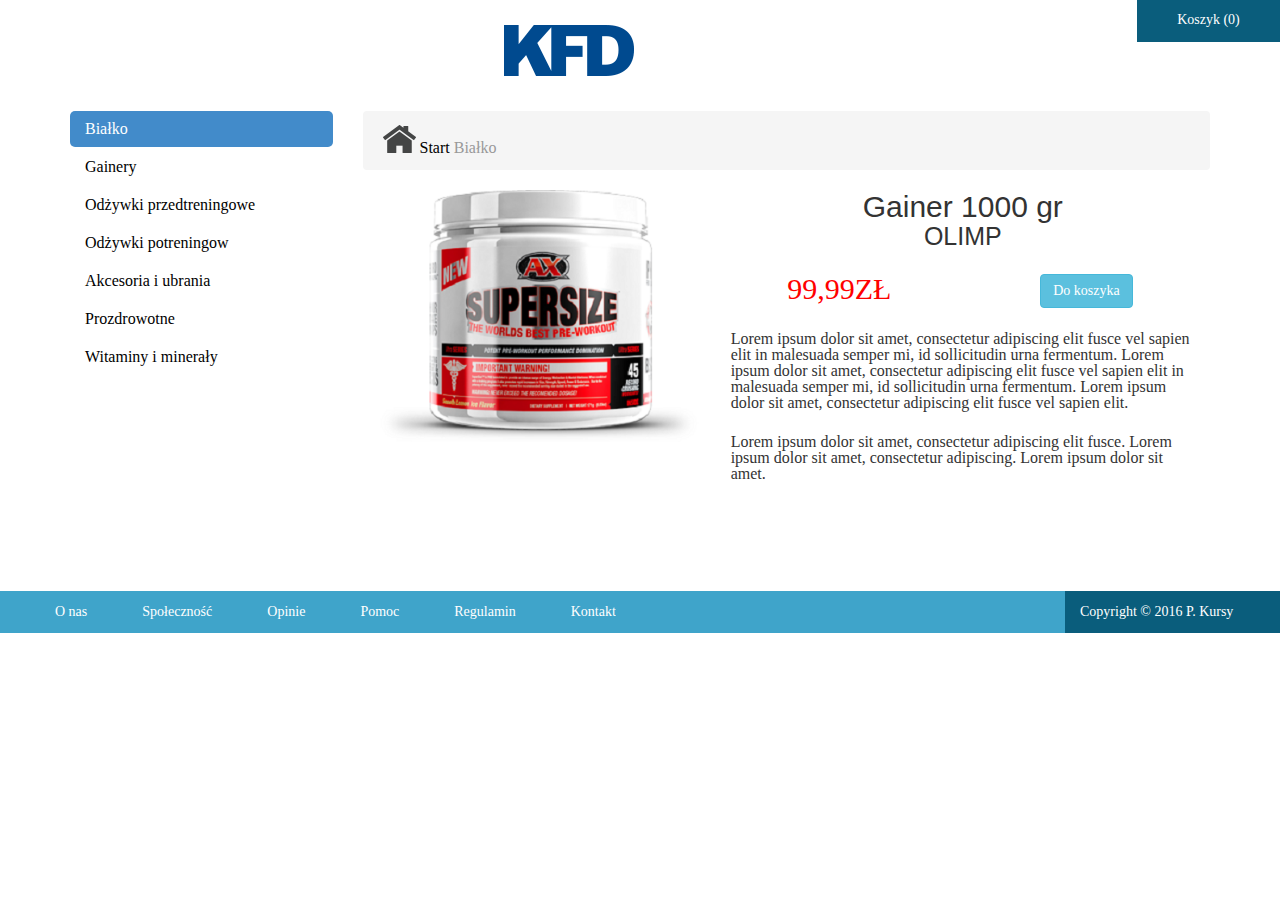
==== commit a6c89af0: "Added data autocompele jquery" ====
--- a/SklepInternetowy/SklepInternetowy/Prototype/Product.html
+++ b/SklepInternetowy/SklepInternetowy/Prototype/Product.html
@@ -70,9 +70,6 @@
 					</div>
 					</div>
 					
-					
-                        
-                    
                     <div class="row" id="row-margin">
 					<div class="col-md-12">
                         Lorem ipsum dolor sit amet, consectetur adipiscing elit fusce vel sapien elit in malesuada semper mi, id sollicitudin urna fermentum.
--- a/SklepInternetowy/SklepInternetowy/Content/Site.css
+++ b/SklepInternetowy/SklepInternetowy/Content/Site.css
@@ -366,26 +366,7 @@
 			height: 35px;
 		}
 
-#search-form {
-	float: right;
-	padding: 2px 5px 2px 2px;
-	border: 1px solid #e0e0e0;
-}
-
-	#search-form input[type=search] {
-		border: none;
-		height: 25px;
-		width: 224px;
-	}
-
-	#search-form input[type=submit] {
-		width: 20px;
-		border: none;
-		height: 20px;
-		padding: 5px;
-		background-size: 100% 100%;
-		background: transparent url(Images/searchlogo.png) no-repeat;
-	}
+
 
 div.newFlag {
 	background-image: url(Images/new.png);
@@ -1052,4 +1033,73 @@
 
 #button-center {
 	text-align:center;
-}+}
+
+#custom-search-input {
+        margin:0;
+        margin-top: 10px;
+        padding: 0;
+		float: right;
+    }
+ 
+    #custom-search-input .search-query {
+        padding-right: 3px;
+        padding-right: 4px \9;
+        padding-left: 3px;
+        padding-left: 4px \9;
+        /* IE7-8 doesn't have border-radius, so don't indent the padding */
+ 
+        margin-bottom: 0;
+        -webkit-border-radius: 3px;
+        -moz-border-radius: 3px;
+        border-radius: 3px;
+    }
+ 
+    #custom-search-input button {
+        border: 0;
+        background: none;
+        /** belows styles are working good */
+        padding: 2px 5px;
+        margin-top: 2px;
+        position: relative;
+        left: -28px;
+        /* IE7-8 doesn't have border-radius, so don't indent the padding */
+        margin-bottom: 0;
+        -webkit-border-radius: 3px;
+        -moz-border-radius: 3px;
+        border-radius: 3px;
+        color:#D9230F;
+    }
+ 
+    .search-query:focus + button {
+        z-index: 3;   
+    }
+
+.breadcrumb {
+    padding: 14px 20px;
+    margin-bottom: 20px;
+    list-style: none;
+    background-color: #f5f5f5;
+    border-radius: 4px;
+}
+
+#search-form {
+    float: right;
+    padding: 2px 5px 2px 2px;
+    border: 1px solid #e0e0e0;
+}
+
+    #search-form input[type=search] {
+        border: none;
+        height: 25px;
+        width: 224px;
+    }
+
+    #search-form input[type=submit] {
+        width: 20px;
+        border: none;
+        height: 20px;
+        padding: 5px;
+        background-size: 100% 100%;
+        background: transparent url(Images/searchlogo.png) no-repeat;
+    }
